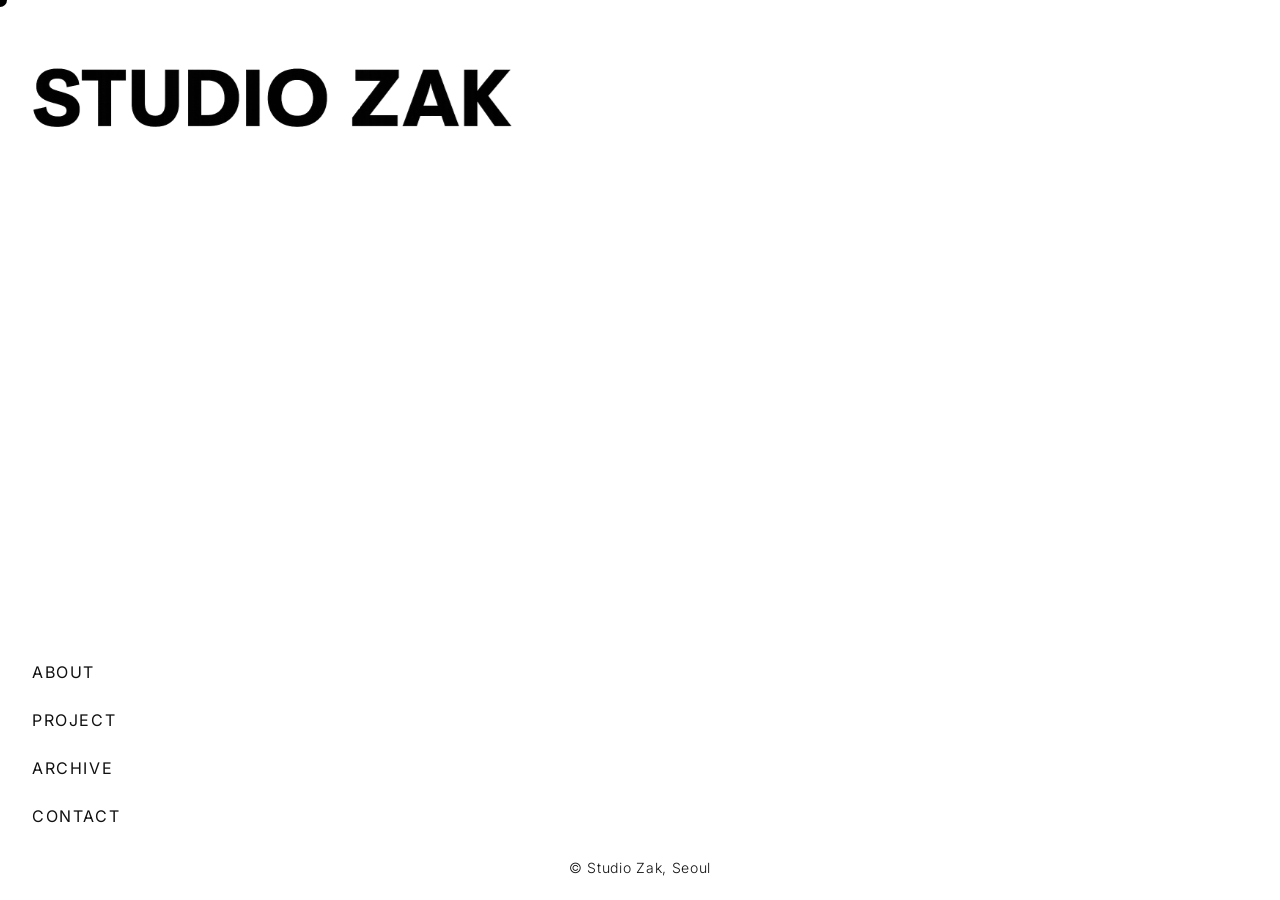
==== index.html @ 435f7c39 "Admin update contact 2026. 3. 25. 오후 12:21:23" ====
<!DOCTYPE html>
<html lang="en">
<head>
<meta charset="UTF-8">
<meta name="viewport" content="width=device-width, initial-scale=1.0">
<title>스튜디오 작 | 공간·가구·설치 디자인 - Studio Zak, Seoul</title>
<meta name="description" content="스튜디오 작은 서울을 기반으로 공간, 가구, 설치를 연결하는 인테리어 디자인 스튜디오입니다. Studio Zak, Seoul.">
<meta property="og:title" content="STUDIO ZAK">
<meta property="og:description" content="공간, 가구, 설치를 아우르며 사람의 감각과 일상에 스며드는 환경을 설계하는 인테리어 스튜디오, 작.">
<meta property="og:image" content="https://raw.githubusercontent.com/byeolingzchoi/STUDIO-ZAK/main/og_zak.png">
<meta property="og:url" content="https://zak-studio.com">
<meta property="og:type" content="website">
<meta property="og:site_name" content="STUDIO ZAK, Seoul">
<meta name="twitter:card" content="summary_large_image">
<meta name="twitter:title" content="STUDIO ZAK, Seoul">
<meta name="twitter:description" content="공간, 가구, 설치를 아우르며 사람의 감각과 일상에 스며드는 환경을 설계하는 인테리어 스튜디오, 작.">
<meta name="twitter:image" content="https://raw.githubusercontent.com/byeolingzchoi/STUDIO-ZAK/main/og_zak.png">
<link rel="preconnect" href="https://fonts.googleapis.com">
<link rel="preconnect" href="https://fonts.gstatic.com" crossorigin>
<link href="https://fonts.googleapis.com/css2?family=Inter:wght@300;400;500&display=swap" rel="stylesheet">
<link rel="stylesheet" href="style.css">
</head>
<body>

  <div id="m-intro-overlay"></div>
<div id="m-intro-dot"></div>
<img id="m-intro-logo" src="m_logo_studiozak.png" alt="Studio Zak">

<!-- CUSTOM CURSOR -->
<div id="cursor"></div>

<!-- LOGO -->
<div class="site-logo" onclick="handleLogoClick()"><img src="logo_studiozak_web.png" alt="Studio Zak" style="height: 140px;"></div>

<!-- LEFT NAV -->
<nav class="nav-left">
  <a href="#" onclick="go('about')"   id="nav-about">ABOUT</a>
  <a href="#" onclick="toggleProjNav(); return false;" id="nav-project">PROJECT</a>
  <div class="nav-sub" id="nav-sub">
    <a href="#" onclick="go('interior')" id="nav-interior">INTERIOR</a>
    <a href="#" onclick="go('furniture')" id="nav-furniture">FURNITURE</a>
  </div>
  <a href="#" onclick="go('archive')" id="nav-archive">ARCHIVE</a>
  <a href="#" onclick="go('contact')" id="nav-contact">CONTACT</a>
</nav>

<!-- FOOTER -->
<div class="site-footer">© Studio Zak, Seoul</div>

<!-- MOBILE HEADER -->
<div class="m-header">
  <span class="m-logo" onclick="mGoHome()"></span>
</div>

<!-- MOBILE HOME ACCORDION MENU -->
<div class="m-home-menu" id="m-home-menu">

  <!-- ABOUT -->
  <div class="m-home-menu-item" id="m-item-about">
    <div class="m-home-menu-label" onclick="mToggle('about')">
      About <span class="m-home-menu-arrow">∨</span>
    </div>
    <div class="m-home-menu-content" id="m-content-about"></div>
  </div>

  <!-- PROJECT (펼치면 Interior/Furniture 서브메뉴) -->
  <div class="m-home-menu-item" id="m-item-project">
    <div class="m-home-menu-label" onclick="mToggleProject()">
      Project <span class="m-home-menu-arrow" id="m-arrow-project">∨</span>
    </div>
    <div class="m-home-menu-content" id="m-content-project">
      <!-- INTERIOR -->
      <div class="m-home-sub-item" id="m-item-interior">
        <div class="m-home-sub-label" onclick="mToggle('interior')">
          Interior <span class="m-home-menu-arrow">∨</span>
        </div>
        <div id="m-content-interior"></div>
      </div>
      <!-- FURNITURE -->
      <div class="m-home-sub-item" id="m-item-furniture">
        <div class="m-home-sub-label" onclick="mToggle('furniture')">
          Furniture <span class="m-home-menu-arrow">∨</span>
        </div>
        <div id="m-content-furniture"></div>
      </div>
    </div>
  </div>

  <!-- ARCHIVE -->
  <div class="m-home-menu-item" id="m-item-archive">
    <div class="m-home-menu-label" onclick="mToggle('archive')">
      Archive <span class="m-home-menu-arrow">∨</span>
    </div>
    <div class="m-home-menu-content" id="m-content-archive"></div>
  </div>

  <!-- CONTACT -->
  <div class="m-home-menu-item" id="m-item-contact">
    <div class="m-home-menu-label" onclick="mToggle('contact')">
      Contact <span class="m-home-menu-arrow">∨</span>
    </div>
    <div class="m-home-menu-content" id="m-content-contact"></div>
  </div>

</div>

<!-- ════════ HOME ════════ -->
<div id="page-home" class="page active"></div>

<!-- ════════ ABOUT ════════ -->
<div id="page-about" class="page">
  <div class="about-inner">
    <div class="about-home-wrap">
      <div class="home-image">
        <img src="https://framerusercontent.com/images/cQ8CbGZH3jDYmotNXpn234R45o.png?scale-down-to=1024&width=1432&height=2048" alt="Studio Zak" style="width:100%;display:block;object-fit:cover;">
      </div>
      <div class="home-body">
        <p class="about-p">
          <span class="p-en">Rooted in an architectural pursuit of excellence, we are a design studio that connects space, furniture, and installation through rigorous experimentation.</span>
          <span class="p-ko">정점을 향한 건축적 추구를 바탕으로, 우리는 다양한 실험을 통해 공간, 가구, 설치를 유기적으로 연결하는 디자인 스튜디오 입니다.</span>
        </p>
        <p class="about-p">
          <span class="p-en">We see space as something constantly transformed by those who inhabit it. By engaging with these organic shifts, we create environments that foster a broader, positive impact on society.</span>
          <span class="p-ko">우리는 공간을 그 안에서 살아가는 사람들과 함께 끊임없이 변화하는 유기적인 환경으로 바라봅니다. 이러한 유기적인 변화에 주목하며, 사회에 더 넓고 긍적적인 영향을 만들어내는 환경을 설계합니다.</span>
        </p>
        <p class="about-p">
          <span class="p-en">Through new perspectives and material explorations, we strive to shape spaces that resonate with human perception and everyday life.</span>
          <span class="p-ko">새로운 시각과 물성에 대한 탐구를 통해, 인간의 지각과 일상에 깊이 공명하는 공간을 만들고자 합니다.</span>
        </p>
      </div>
    </div>
  </div>
</div>

<!-- ════════ INTERIOR ════════ -->
<div id="page-interior" class="page">
  <div class="project-scroll" id="scroll-interior"></div>
</div>

<!-- ════════ FURNITURE ════════ -->
<div id="page-furniture" class="page">
  <div class="project-scroll" id="scroll-furniture"></div>
</div>

<!-- ════════ ARCHIVE ════════ -->
<div id="page-archive" class="page">
  <div class="archive-inner">
    <div class="archive-grid" id="archive-grid"></div>
  </div>
</div>

<!-- ════════ CONTACT ════════ -->
<div id="page-contact" class="page">
  <div class="contact-inner">
    <div class="contact-list">
      <div class="contact-item"><span class="c-label">Studio</span><span class="c-val">Seoul, Korea</span></div>
      <div class="contact-item"><span class="c-label">Email</span><span class="c-val" onclick="var el=this;try{navigator.clipboard.writeText('official@zak-studio.com').then(function(){el.textContent='Copied!';setTimeout(function(){el.textContent='official@zak-studio.com'},1500)})}catch(e){}" style="cursor:pointer;">official@zak-studio.com</span></div>
      <div class="contact-item"><span class="c-label">Phone</span><span class="c-val">—82+ 01 9942 3668</span></div>
      <div class="contact-item"><span class="c-label">Instagram</span><span class="c-val"><a href="https://instagram.com/studiozak.seoul" target="_blank" style="color:inherit;">@studiozak.seoul</a></span></div>
    </div>
  </div>
</div>

<!-- 의뢰하기 버튼 -->
<div class="inquiry-btn" id="inquiry-btn">
  <div class="slide-wrap" onclick="openInquiry()">
    <span class="slide-label-box">Get in Touch</span>
  </div>
</div>

<!-- 오버레이 -->
<div class="inquiry-overlay" id="inquiry-overlay" onclick="closeInquiry()"></div>

<!-- 의뢰하기 패널 -->
<div class="inquiry-panel" id="inquiry-panel">
  <button class="inquiry-panel-close" onclick="closeInquiry()">×</button>
  <h3>New<br>Business</h3>
  <p class="inquiry-sub">Share your plans and we'll follow up<br>with a detailed proposal.</p>
  <hr class="inquiry-divider">

  <form id="inquiry-form" onsubmit="submitInquiry(event)">
    <span class="inquiry-section-label">Required Services</span>
    <div class="inquiry-chips" id="inquiry-chips">
      <button type="button" class="inquiry-chip" onclick="this.classList.toggle('on')">Interior</button>
      <button type="button" class="inquiry-chip" onclick="this.classList.toggle('on')">Furniture</button>
      <button type="button" class="inquiry-chip" onclick="this.classList.toggle('on')">Installation</button>
      <button type="button" class="inquiry-chip" onclick="this.classList.toggle('on')">Other</button>
    </div>

    <span class="inquiry-section-label">How can we help?</span>
    <textarea class="inquiry-textarea" id="iq-message" placeholder="Tell us about your project." required></textarea>

    <input class="inquiry-input" id="iq-name" type="text" placeholder="Name" required>
    <input class="inquiry-input" id="iq-email" type="email" placeholder="Email" required>

    <span class="inquiry-section-label" style="margin-top:0.4rem;">Drawings / References</span>
    <div class="inquiry-upload-zone" id="upload-zone" onclick="document.getElementById('iq-files').click()">
      <input type="file" id="iq-files" multiple accept=".jpg,.jpeg,.png,.pdf" style="display:none" onchange="handleFiles(this.files)">
      <div class="upload-icon">↑</div>
      <div class="upload-text">Click to upload files</div>
      <div class="upload-hint">.JPG .JPEG .PNG .PDF · max 25MB each</div>
    </div>
    <div id="file-list" class="file-list"></div>

    <button type="submit" class="inquiry-submit" id="iq-submit">Send Inquiry</button>
    <div id="iq-status" style="font-size:12px;text-align:center;margin-top:12px;color:var(--mid);display:none;"></div>
  </form>
</div>

<!-- ════════ POST VIEWER ════════ -->
<div class="post-viewer-overlay" id="pv-overlay" onclick="closePostViewer()"></div>
<div class="post-viewer" id="post-viewer">
  <button class="pv-close" onclick="closePostViewer()">Close ×</button>
  <div class="pv-wrap">
    <div class="post-viewer-img" id="pv-img"></div>
    <div class="post-viewer-body">
      <div class="pv-tag" id="pv-tag"></div>
      <div class="pv-title" id="pv-title"></div>
      <div class="pv-date" id="pv-date"></div>
      <hr class="pv-divider">
      <div class="pv-body" id="pv-body"></div>
    </div>
  </div>
</div>

<!-- ── EASTER EGG ── -->
<canvas id="easter-confetti" style="position:fixed;inset:0;pointer-events:none;z-index:8999;"></canvas>
<div class="easter-overlay" id="easter-overlay" onclick="closeEaster(event)">
  <div class="easter-box">
    <button class="easter-close" onclick="closeEaster()">×</button>
    <span class="easter-emoji" id="easter-emoji">🤞</span>
    <div class="easter-msg" id="easter-msg">
      Yes, I made this.
      <em>(no team. no budget. just vibes and suffering.)</em>
    </div>
    <a class="easter-link" id="easter-link" href="https:///instagram.com/byeolingz" target="_blank">proof of life → @byeolingz</a>
  </div>
</div>

<!-- ════════ 데이터 & 로직 ════════ -->
<script src="data.js"></script>
<script src="app.js"></script>

</body>
</html>
---- style.css ----
/* ── CUSTOM CURSOR ── */
*, *::before, *::after { box-sizing: border-box; margin: 0; padding: 0; cursor: none !important; }

#cursor {
  position: fixed;
  width: 14px; height: 14px;
  border-radius: 50%;
  background: #ffffff;
  pointer-events: none;
  z-index: 9999;
  transform: translate(-50%, -50%);
  transition: width 0.2s ease, height 0.2s ease, background 0.15s ease;
  mix-blend-mode: difference;
  top: 0; left: 0;
}
#cursor.hover {
  width: 25px; height: 25px;
}
/* 데스크탑에서는 인트로 요소 완전히 숨김 */
/* 데스크탑: 인트로 요소 숨김 */
@media screen and (min-width: 801px) {
  #m-intro-overlay, #m-intro-logo, #m-intro-dot { display: none !important; }
}

/* ── 모바일 인트로 ── */
@media screen and (max-width: 800px) {
  #cursor { display: none; }

  /* 배경 오버레이 */
  #m-intro-overlay {
    display: flex !important;
    align-items: center;
    justify-content: center;
    position: fixed;
    inset: 0;
    background: #fff;
    opacity: 1;
    visibility: visible;
    z-index: 9000;
    transition: opacity 0.8s ease, visibility 0.8s ease;
    will-change: opacity;
  }
  #m-intro-overlay.done {
    opacity: 0;
    visibility: hidden;
    pointer-events: none;
  }

  /* 로고 초기 상태 (정중앙) */
  #m-intro-logo {
    display: block !important;
    position: fixed;
    top: 50%;
    left: 50%;
    width: 300px;
    transform: translate(-50%, -50%) scale(1.2) translateZ(0);
    -webkit-transform: translate(-50%, -50%) scale(1.2) translateZ(0);
    opacity: 1;
    visibility: visible;
    z-index: 9100;
    transition: transform 1.9s cubic-bezier(0.25, 1, 0.5, 1),
                top      1.9s cubic-bezier(0.25, 1, 0.5, 1),
                left     1.9s cubic-bezier(0.25, 1, 0.5, 1);
    -webkit-transition: -webkit-transform 1.8s cubic-bezier(0.25, 1, 0.5, 1),
                        top  1.9s cubic-bezier(0.25, 1, 0.5, 1),
                        left 1.9s cubic-bezier(0.25, 1, 0.5, 1);
    will-change: transform, top, left;
  }

  /* 로고 이동 상태 (좌측 상단) */
  #m-intro-logo.moved {
  top: 15px !important;
  left: 10px !important;
  transform: translate(0, 0) scale(0.6) translateZ(0) !important;
  -webkit-transform: translate(0, 0) scale(0.6) translateZ(0) !important;
  transform-origin: left top !important;  
  -webkit-transform-origin: left top !important;  
}

  /* 이동 완료 후 트랜지션 끔 */
  #m-intro-logo.settled {
    transition: none !important;
    -webkit-transition: none !important;
  }

  /* 가운데 점 */
  #m-intro-dot {
    display: block !important;
    position: fixed;
    top: 50%; left: 50%;
    width: 6px; height: 6px;
    margin-left: -3px; margin-top: -3px;
    background: #000;
    border-radius: 50%;
    opacity: 0;
    z-index: 9100;
    will-change: opacity;
  }
  #m-intro-dot.blink {
    animation: m-blink 0.6s ease-in-out infinite alternate;
    -webkit-animation: m-blink 0.6s ease-in-out infinite alternate;
  }
}

@keyframes m-blink {
  from { opacity: 0; } to { opacity: 1; }
}

:root {
  --white: #ffffff;
  --black: #111111;
  --mid:   #999999;
  --light: #e8e8e8;
  --f: 'Inter', sans-serif;
}

html, body {
  width: 100%; height: 100%;
  min-height: -webkit-fill-available; /* Safari 주소창 포함 높이 버그 픽스 */
  background: var(--white);
  color: var(--black);
  font-family: var(--f);
  font-size: 15px;
  line-height: 1.5;
}

a { color: inherit; text-decoration: none; }
button { background: none; border: none; padding: 0; cursor: pointer; font: inherit; color: inherit; }

.page { display: none; min-height: 100vh; position: relative; }
.page.active { display: block; }

/* ── LOGO ── */
.site-logo {
  position: fixed;
  top: 28px; left: -15px;
  font-size: 13px; font-weight: 500;
  letter-spacing: 0.08em; text-transform: uppercase;
  z-index: 100; cursor: pointer;
  transition: transform 0.4s cubic-bezier(0.23, 1, 0.32, 1);
  will-change: transform;
}

/* ── LEFT NAV ── */
.nav-left {
  position: fixed;
  bottom: 60px; left: 32px;
  display: flex; flex-direction: column;
  gap: 0; z-index: 100;
}

.nav-left a {
  font-size: 16px; font-weight: 400;
  letter-spacing: 0.1em; text-transform: uppercase;
  color: var(--black); padding: 12px 0;
  opacity: 1; transition: opacity 0.2s; display: block;
}

.nav-left a.active {
  opacity: 1;
  text-decoration: line-through;
}
.nav-left a:hover  { opacity: 0.5; }

/* sub nav under PROJECT */
.nav-sub {
  display: none;
  flex-direction: column;
  padding-left: 14px;
}
.nav-sub.open { display: flex; }

.nav-sub a {
  font-size: 14px;
  padding: 10px 0;
  opacity: 1;
  letter-spacing: 0.1em;
  text-transform: uppercase;
}
.nav-sub a.active {
  opacity: 0.3;
  text-decoration: line-through;
}
.nav-sub a:hover  { opacity: 0.5; }

/* ── FOOTER ── */
.site-footer {
  position: fixed;
  bottom: 22px; left: 0; right: 0;
  text-align: center; font-size: 14px;
  letter-spacing: 0.05em; color: var(--black); z-index: 500;
  font-weight: 300; pointer-events: auto;
}

/* ════════ HOME ════════ */
#page-home.active { display: flex; align-items: flex-start; }

.home-inner {
  margin-left: 200px;
  padding: 60px 80px 100px 0;
  display: flex; align-items: flex-start;
  gap: 60px; min-height: 100vh; width: 100%;
  justify-content: flex-end;
}

.home-image { width: 43vw; max-width: 560px; flex-shrink: 0; margin-top: 20px; }
.home-image svg, .home-image img { width: 100%; display: block; }

.home-body { max-width: 310px; padding-top: 24px; }
.home-body p { font-size: 14px; line-height: 1.85; margin-bottom: 1.3em; }
.home-body p:last-child { margin-bottom: 0; }
/* ── ABOUT 한국어 호버 ── */
.about-p {
  position: relative;
  cursor: default;
}
.about-p .p-en,
.about-p .p-ko {
  transition: opacity 0.25s ease;
  display: block;
}
.about-p .p-ko {
  position: absolute;
  top: 0; left: 0;
  opacity: 0;
  pointer-events: none;
  color: var(--mid);
}
.about-p:hover .p-en { opacity: 0; }
.about-p:hover .p-ko { opacity: 1; }


/* ════════ ABOUT ════════ */
.about-inner { margin-left: 200px; padding: 80px 80px 100px 0; max-width: 100%; }
.about-inner h1 { font-size: clamp(1.8rem,2.6vw,2.5rem); font-weight:400; font-style:italic; line-height:1.2; margin-bottom:2.4rem; }
.about-inner p { font-size:14px; line-height:1.9; margin-bottom:1.3em; max-width:480px; }

.about-home-wrap {
  display: flex;
  flex-direction: column;
  align-items: flex-end;
  gap: 20px;
  margin-bottom: 3rem;
}
  
.about-home-wrap .home-image { width: 40vw; max-width: 500px; }
.about-home-wrap .home-image svg { width: 100%; display: block; }
.about-home-wrap .home-body { width: 40vw; max-width: 500px; padding-top: 0; }
.about-home-wrap .home-body p { font-size: 13.5px; line-height: 1.32; margin-bottom: 1.3em; letter-spacing: -0.03em;}
.about-meta { margin-top:2.8rem; padding-top:2rem; border-top:1px solid var(--light); display:grid; grid-template-columns:1fr 1fr; gap:1.6rem 2rem; }
.about-meta-item label { display:block; font-size:10px; letter-spacing:0.2em; text-transform:uppercase; color:var(--mid); margin-bottom:0.35rem; }
.about-meta-item span { font-size:13.5px; }

/* ════════ PROJECT (scroll list) ════════ */
#page-project.active { display: block; }

.project-scroll {
  margin-left: 320px;
  margin-right: auto;
  padding: 200px 0 120px 0;
  display: flex;
  flex-direction: column;
  gap: 100px;
}

.proj-entry {
  display: flex;
  flex-direction: row;
  align-items: flex-start;
  gap: 40px;
  transition: all 2.0s cubic-bezier(0.4, 0, 0.2, 1);
}

.proj-entry-img {
  width: 55vw;
  max-width: 640px;
  flex-shrink: 0;
  position: relative;
}

.proj-entry-img img,
.proj-entry-img svg {
  width: 100%; display: block;
  max-height: 75vh; object-fit: contain;
}

.proj-entry-info {
  padding-top: 0;
}

.proj-entry-name {
  font-size: 18px; font-weight: 500;
  letter-spacing: 0.02em; margin-bottom: 6px;
}

.proj-entry-meta {
  font-size: 15px; color: var(--black);
  line-height: 1.8;
}

/* ════════ ARCHIVE ════════ */
.archive-inner { margin-left: 200px; padding: 200px 40px 100px 40px; }
.archive-grid { display: grid; grid-template-columns: repeat(3,1fr); gap: 32px 24px; }
/* 아이템 전체 래퍼 */
.archive-item {
  cursor: pointer;
  position: relative;
  background: transparent;
  display: flex;
  flex-direction: column;
  gap: 4px;
}
.archive-item > .archive-label { display: contents; }
/* 이미지 영역 */
.archive-img-wrap {
  width: 100%;
  aspect-ratio: 4/3;
  overflow: hidden;
  background: #f4f4f2;
  flex-shrink: 0;
}
.archive-img-wrap img,
.archive-img-wrap svg {
  width: 100%; height: 100%;
  object-fit: cover; display: block;
  transition: transform 0.6s cubic-bezier(.25,.46,.45,.94);
}
/* 호버: 이미지 프레임 자체 확대, 그림자 없음, 텍스트 고정 */
.archive-img-wrap {
  transition: transform 0.5s cubic-bezier(.23,1,.32,1);
  will-change: transform;
}
.archive-item:hover .archive-img-wrap { transform: scale(1.04); }
.archive-item:hover .archive-img-wrap img,
.archive-item:hover .archive-img-wrap svg { transform: scale(1.02); }
/* 텍스트는 절대 안 움직임 */
.archive-label {
  position: static;
  padding: 0;
  background: none;
  opacity: 1;
  transition: none;
}
.archive-label .al-name { display:block; font-size:11px; letter-spacing:0.08em; text-transform:uppercase; font-weight:400; line-height:1.4; color:var(--black); }
.archive-label .al-year { display:block; font-size:10px; letter-spacing:0.05em; color:var(--mid); margin-top:2px; }
.archive-name-top { display:block; font-size:12.5px; letter-spacing:0.03em; text-transform:uppercase; font-weight:400; line-height:1.4; color:var(--black); margin-bottom:2px; }
.archive-year-bot { display:block; font-size:10px; letter-spacing:0.05em; color:var(--mid); margin-top:2px; }
/* 포스트 텍스트 아이템 */
.archive-item.post-text { background: transparent; }
.archive-item.post-text .archive-img-wrap { background:#f0eeea; display:flex; flex-direction:column; justify-content:flex-end; padding:14px; }
.archive-item.post-text .post-tag { font-size:9px; letter-spacing:0.15em; text-transform:uppercase; color:var(--mid); margin-bottom:6px; }
.archive-item.post-text .post-title { font-size:13px; font-weight:400; line-height:1.4; color:var(--black); }
.archive-item.post-text .post-date { font-size:9px; color:var(--mid); margin-top:6px; letter-spacing:0.05em; }
.archive-item.post-sketch { background: transparent; }
.archive-item.post-sketch .archive-img-wrap img { width:100%; height:100%; object-fit:cover; display:block; }
.archive-item:hover.post-sketch .archive-img-wrap img { transform:scale(1.05); }


/* ════════ POST VIEWER ════════ */
.post-viewer-overlay {
  position: fixed; inset: 0;
  background: transparent;
  z-index: 800; opacity: 0; pointer-events: none;
  transition: opacity 0.4s ease;
}
.post-viewer-overlay.open { opacity: 1; pointer-events: auto; }

.post-viewer {
  position: fixed;
  inset: 0;
  background: var(--white);
  z-index: 801;
  display: flex;
  flex-direction: column;
  align-items: center;
  justify-content: center;
  opacity: 0;
  pointer-events: none;
  transition: opacity 0.5s cubic-bezier(0.16, 1, 0.3, 1);
}
.post-viewer.open { opacity: 1; pointer-events: auto; }

.post-viewer-img {
  max-width: 90vw;
  max-height: 80vh;
  flex-shrink: 0;
  overflow: visible;
  background: transparent;
  display: flex;
  align-items: center;
  justify-content: center;
}
.post-viewer-img img {
  max-width: 90vw;
  max-height: 80vh;
  width: auto; height: auto;
  object-fit: contain; display: block;
}
.post-viewer-img.no-img {
  display: flex; align-items: center; justify-content: center;
  background: transparent;
  width: 200px; height: 200px;
}
.post-viewer-img.no-img .pv-tag-big {
  font-size: 10px; letter-spacing: 0.25em; text-transform: uppercase;
  color: rgba(255,255,255,0.5);
}

.pv-wrap {
  position: relative;
  display: inline-flex;
  align-items: flex-start;
}
.post-viewer-body {
  position: absolute;
  top: 0;
  left: calc(100% + 20px);
  width: 140px;
  padding: 0;
  display: flex;
  flex-direction: column;
  gap: 8px;
  align-items: flex-start;
}
.pv-tag { font-size: 9px; letter-spacing: 0.2em; text-transform: uppercase; color: var(--mid); }
.pv-title { font-size: 15px; font-weight: 400; line-height: 1.2; color: var(--black); }
.pv-date { font-size: 11px; color: var(--mid); letter-spacing: 0.06em; }
.pv-divider { display: none; }
.pv-body { font-size: 13px; line-height: 1.85; color: var(--black); white-space: pre-wrap; margin-top: 10px; }
.pv-close {
  position: fixed; top: 24px; right: 32px;
  font-size: 11px; letter-spacing: 0.1em; text-transform: uppercase;
  color: var(--mid); cursor: pointer; background: none; border: none;
  font-family: var(--f); z-index: 10;
}
.pv-close:hover { color: var(--black); }

@media (max-width: 800px) {
  .post-viewer { justify-content: center; padding: 60px 20px 40px; }
  .post-viewer-img { max-width: 100%; max-height: 65vh; }
  .post-viewer-img img { max-width: 100%; max-height: 65vh; }
  .pv-wrap { flex-direction: column; position: static; }
  .post-viewer-body {
    position: static;
    width: 100%;
    padding: 14px 0 0;
    flex-direction: row;
    flex-wrap: wrap;
    align-items: baseline;
    gap: 6px 12px;
  }
  .pv-tag { color: var(--mid); }
  .pv-title { color: var(--black); font-size: 13px; }
  .pv-date { color: var(--mid); }
  .pv-close { top: 16px; right: 20px; }
}
/* ════════ CONTACT ════════ */
.contact-inner { margin-left: 200px; padding: 160px 80px 100px 0; max-width: 560px; }
.contact-inner h2 { font-size:clamp(1.8rem,2.6vw,2.5rem); font-weight:400; font-style:italic; line-height:1.2; margin-bottom:3rem; }
.contact-list { display:flex; flex-direction:column; gap:18px; }
.contact-item { display:flex; gap:20px; align-items:baseline; }
.c-label { font-size:12px; letter-spacing:0.08em; text-transform:uppercase; color:var(--mid); flex-shrink:0; width:100px; }
.c-val { font-size:13.5px; color:var(--black); }

/* ── GET IN TOUCH BUTTON ── */
.inquiry-btn {
  position: fixed;
  top: 50%; right: 32px;
  transform: translateY(-50%);
  display: none;
  align-items: center;
  z-index: 300;
  opacity: 0; transition: opacity 0.3s;
  pointer-events: none;
}
.inquiry-btn.show { display: flex; opacity: 1; pointer-events: auto; }

.slide-wrap {
  position: relative;
  display: inline-flex;
  align-items: center;
  padding: 8px 16px;
  font-size: 10px; letter-spacing: 0.12em; text-transform: uppercase;
  font-weight: 500; font-family: var(--f);
  color: var(--black);
  cursor: pointer;
  background: transparent;
  border: none;
  transition: color 0.25s;
}
.slide-wrap::before {
  content: '';
  position: absolute;
  inset: 0;
  background: var(--black);
  border-radius: 999px;
  transform: scale(0.6);
  opacity: 0;
  transition: transform 0.35s cubic-bezier(0.16,1,0.3,1), opacity 0.25s;
}
.slide-wrap:hover::before { transform: scale(1); opacity: 1; }
.slide-wrap:hover .slide-label-box { color: #fff; }
.slide-label-box {
  position: relative; z-index: 1;
  font-size: 10px; letter-spacing: 0.12em; text-transform: uppercase;
  font-weight: 500; font-family: var(--f);
  color: var(--black);
  transition: color 0.25s;
  white-space: nowrap;
}
/* 밑줄 애니메이션 */
.slide-label-box::after {
  content: '';
  position: absolute;
  bottom: -2px; left: 0;
  width: 100%; height: 1px;
  background: var(--black);
  transform-origin: left;
  animation: underline-loop 2.8s ease-in-out infinite;
}
.slide-wrap:hover .slide-label-box::after {
  animation: none;
  opacity: 0;
}
@keyframes underline-loop {
  0%   { transform: scaleX(0); transform-origin: left;  opacity: 1; }
  40%  { transform: scaleX(1); transform-origin: left;  opacity: 1; }
  41%  { transform: scaleX(1); transform-origin: right; opacity: 1; }
  80%  { transform: scaleX(0); transform-origin: right; opacity: 1; }
  100% { transform: scaleX(0); transform-origin: left;  opacity: 0; }
}
.slide-handle { display: none; }
.slide-fill {
  position: absolute;
  top: 0; left: 0; height: 100%;
  width: 0; background: rgba(255,255,255,0.06);
  pointer-events: none;
  transition: width 0.05s linear;
}

/* 의뢰하기 패널 */
.inquiry-panel {
  position: fixed;
  top: 0; right: 0;
  width: min(480px, 100vw);
  height: 100vh;
  background: #f2f2f2;
  z-index: 400;
  transform: translateX(100%);
  transition: transform 0.6s cubic-bezier(0.16,1,0.3,1);
  overflow-y: auto;
  padding: 56px 44px 80px;
}
.inquiry-panel.open { transform: translateX(0); }
.inquiry-panel-close {
  position: absolute; top: 20px; right: 20px;
  width: 32px; height: 32px;
  display: flex; align-items: center; justify-content: center;
  font-size: 14px; cursor: pointer;
  background: var(--black); color: #fff;
  border: none; font-family: var(--f);
}
.inquiry-panel h3 { font-size: clamp(1.6rem,2.2vw,2rem); font-weight:400; margin-bottom: 0.5rem; line-height:1.2; }
.inquiry-panel .inquiry-sub { font-size:13px; color:var(--mid); margin-bottom: 2.5rem; line-height:1.7; }
.inquiry-divider { border:none; border-top:1px solid #ddd9d2; margin-bottom: 2rem; }
.inquiry-section-label { font-size:9px; letter-spacing:0.2em; text-transform:uppercase; color:var(--mid); margin-bottom:12px; display:block; }
.inquiry-chips { display:flex; flex-wrap:wrap; gap:8px; margin-bottom:2rem; }
.inquiry-chip {
  font-size:10px; letter-spacing:0.1em; text-transform:uppercase;
  padding: 8px 14px; border:1px solid #ccc8c0;
  background:transparent; cursor:pointer; font-family:var(--f);
  color:var(--black); transition: background 0.15s, border-color 0.15s;
}
.inquiry-chip.on, .inquiry-chip:hover { background: var(--black); color:#fff; border-color:var(--black); }
.inquiry-textarea {
  width:100%; border:1px solid #ccc8c0; background:transparent;
  padding:12px 14px; font-size:13px; font-family:var(--f);
  resize:none; height:120px; outline:none; margin-bottom:2rem;
  color:var(--black); line-height:1.6;
}
.inquiry-textarea:focus { border-color: var(--black); }
.inquiry-input {
  width:100%; border:none; border-bottom:1px solid #ccc8c0; background:transparent;
  padding:10px 0; font-size:13px; font-family:var(--f); outline:none;
  color:var(--black); margin-bottom:1.4rem; display:block;
}
.inquiry-input:focus { border-color: var(--black); }
.inquiry-input::placeholder { color:var(--mid); }
.inquiry-submit {
  width:100%; padding:14px; background:var(--black); color:#fff;
  border:none; font-size:11px; letter-spacing:0.15em; text-transform:uppercase;
  font-family:var(--f); cursor:pointer; margin-top:0.5rem;
  transition: opacity 0.2s;
}
.inquiry-submit:hover { opacity:0.75; }
.inquiry-overlay {
  position:fixed; inset:0; background:rgba(0,0,0,0.2);
  z-index:399; opacity:0; pointer-events:none;
  transition:opacity 0.4s;
}
.inquiry-overlay.open { opacity:1; pointer-events:auto; }

/* ── EASTER EGG ── */
@media (max-width: 800px) { .easter-overlay { display: none !important; } }
.easter-overlay {
  position: fixed; inset: 0;
  display: flex; align-items: center; justify-content: center;
  z-index: 9000; pointer-events: none; opacity: 0;
  transition: opacity 0.4s ease;
  background: rgba(0,0,0,0);
}
.easter-overlay.show { opacity: 1; pointer-events: auto; animation: easter-bg-flash 0.6s ease forwards; }
@keyframes easter-bg-flash {
  0%   { background: rgba(0,0,0,0); }
  30%  { background: rgba(255,255,255,0.12); }
  60%  { background: rgba(0,0,0,0.05); }
  100% { background: rgba(0,0,0,0); }
}
.easter-box {
  background: var(--black); color: #fff;
  padding: 40px 48px; max-width: 380px; width: 90%;
  text-align: center; position: relative;
}
.easter-close {
  position: absolute; top: 14px; right: 18px;
  background: none; border: none; color: #fff;
  font-size: 18px; cursor: pointer; opacity: 0.6;
}
.easter-close:hover { opacity: 1; }
.easter-emoji { font-size: 40px; display: block; margin-bottom: 16px; }
.easter-msg { font-size: 15px; line-height: 1.6; margin-bottom: 20px; }
.easter-msg em { display: block; font-size: 12px; opacity: 0.5; font-style: normal; margin-top: 6px; }
.easter-link {
  display: inline-block; font-size: 10px; letter-spacing: 0.12em;
  text-transform: uppercase; color: #fff; border-bottom: 1px solid rgba(255,255,255,0.4);
  padding-bottom: 2px;
}
.easter-link:hover { border-color: #fff; }

/* ── UPLOAD ZONE ── */
.inquiry-upload-zone {
  border: 1px dashed #ccc8c0;
  padding: 20px;
  text-align: center;
  cursor: pointer;
  margin-bottom: 12px;
  transition: border-color 0.2s;
}
.inquiry-upload-zone:hover { border-color: var(--black); }
.upload-icon { font-size: 20px; margin-bottom: 6px; }
.upload-text { font-size: 12px; letter-spacing: 0.05em; margin-bottom: 4px; }
.upload-hint { font-size: 11px; color: var(--mid); }
.file-list { display: flex; flex-direction: column; gap: 6px; margin-bottom: 16px; }
.file-item { display: flex; justify-content: space-between; align-items: center; font-size: 12px; padding: 6px 0; border-bottom: 1px solid var(--light); }
.file-item-remove { cursor: pointer; color: var(--mid); font-size: 14px; }
.file-item-remove:hover { color: var(--black); }

/* ── MOBILE ── */
.m-home-menu {
  display: none;
  flex-direction: column;
  z-index: 50;
}
@media (max-width: 800px) {
  .m-home-menu {
    display: flex;
    flex-direction: column;
    align-items: center;
    min-height: auto;
    margin-top: 250px;
    padding: 0 28px;
    gap: 0;
  }
  .m-home-menu-item { width: 100%; text-align: center; }
  .m-home-menu-item .m-home-menu-content { overflow: hidden; max-height: 0; transition: max-height 1.0s cubic-bezier(0.4, 0, 0.2, 1); padding: 0; }
  .m-home-menu-item.open .m-home-menu-content { max-height: 2000px; }
  .m-home-menu-content { text-align: left; overflow: hidden; }
  /* 열렸을 때 overflow 풀기 */
  .m-home-menu-item.open .m-home-menu-content { overflow: visible; }
  .m-home-menu-label {
    font-size: 16px; font-weight: 500;
    letter-spacing: 0.1em; text-transform: uppercase;
    padding: 7px 0;
    cursor: pointer;
    display: flex; align-items: center; justify-content: center;
    transition: opacity 0.2s;
  }
  .m-home-menu-label:hover { opacity: 0.5; }
  .m-home-menu-label.active { opacity: 0.3; text-decoration: line-through; }
  .m-home-menu-arrow { display: none; }
  .m-home-menu-item.open .m-home-menu-arrow { transform: rotate(180deg); }
  .m-home-menu-item.open .m-home-menu-content { padding: 4px 0 12px; overflow: visible; }
  .m-home-sub-label {
    font-size: 13px; letter-spacing: 0.1em; text-transform: uppercase;
    padding: 6px 0; color: var(--mid); cursor: pointer;
    display: flex; align-items: center; justify-content: center;
  }
  .m-home-sub-content { text-align: left; }
  .m-home-sub-label.active { opacity: 0.3; text-decoration: line-through; }
  .m-home-sub-item { width: 100%; text-align: center; }
  .m-home-sub-item > div:not(.m-home-sub-label) { overflow: hidden; max-height: 0; transition: max-height 1.0s cubic-bezier(0.4, 0, 0.2, 1); }
  .m-home-sub-item.open > div:not(.m-home-sub-label) { max-height: 2000px; }
  .m-home-sub-item.open .m-home-menu-arrow { transform: rotate(180deg); }
  .m-home-sub-content { padding: 16px 0; }
}
.m-header { display:none; position:fixed; top:0; left:0; right:0; height:52px; align-items:center; justify-content:space-between; padding:0 20px; z-index:200; background:var(--white); }
.m-logo { font-size:12px; font-weight:600; letter-spacing:0.1em; text-transform:uppercase; }
.burger { display:flex; flex-direction:column; gap:5px; cursor:pointer; }
.burger span { display:block; width:20px; height:1px; background:var(--black); }
.m-nav { display:none; position:fixed; inset:0; background:var(--white); z-index:190; flex-direction:column; justify-content:center; align-items:flex-start; padding:0 32px; gap:0; }
.m-nav.open { display:flex; }
.m-nav a { font-size:14px; letter-spacing:0.1em; text-transform:uppercase; font-weight:500; padding:12px 0; color:var(--black); opacity:1; transition:opacity 0.2s; display:block; }
.m-nav a.sub { font-size:12px; padding:8px 0 8px 16px; }
.m-nav a.active { opacity: 0.3; text-decoration: line-through; }
.m-nav a:hover { opacity:0.5; }

@media (max-width: 800px) {
  .site-logo, .nav-left { display:none; }
  .inquiry-btn { display:none !important; }
    .site-footer {
    position: fixed;
    top: 50%;
    bottom: auto;
    left: auto !important;
    right: -30px !important;
    transform: translateY(-50%) rotate(-90deg);
    text-align: center;
    font-size: 10px;
    letter-spacing: 0.08em;
    color: var(--mid);
    z-index: 50;
    pointer-events: none;
    user-select: none;
    -webkit-user-select: none;
  }
  .m-header { display:flex; }
  /* 모바일에서 기존 page들 숨기기 */
  .page { display:none !important; }
  .m-home-menu { display:flex !important; }
  .home-inner, .about-inner, .archive-inner, .contact-inner { margin-left:0; padding:72px 20px 80px; }
  .project-scroll { margin-left:0; padding:72px 20px 80px; gap:60px; }
  .home-inner { flex-direction:column; gap:24px; justify-content:flex-start; }
  .home-image { width:100%; max-width:100%; margin-top:0; }
  .home-body { max-width:100%; padding-top:0; }
  .archive-grid { grid-template-columns:repeat(2,1fr); gap:24px 12px; }
  .about-meta { grid-template-columns:1fr; }

  /* 모바일 기본: 세로 배치 */
  .proj-entry { flex-direction:column; gap:12px; }
  /* 모바일 전용 제목: 사진 바로 위 */
  .proj-mobile-title {
    display: flex; align-items: baseline; gap: 10px;
    font-size: 13px; font-weight: 500; letter-spacing: 0.04em;
    padding: 0 0 8px 0;
  }
}
/* 데스크톱에서 모바일 제목 완전 숨김 */
.proj-mobile-title { display: none !important; }
@media (max-width: 800px) {
  .proj-mobile-meta { font-size: 11px; color: var(--mid); font-weight: 400; }
  /* 비확장 슬라이더: 반드시 1장만 */
  .proj-slider-track img { width: 100%; flex-shrink: 0; }
  .proj-entry-img { width:100% !important; max-width:100% !important; flex-shrink:1; }
  /* 모바일 비확장: 슬라이더 overflow 차단 */
  .proj-slider { overflow:hidden !important; }
  /* 모바일 title: 확장 전만 보임, 확장 후 detail-bar가 담당 */
  .proj-entry .proj-mobile-title { display: flex; }
  .proj-entry.expanded .proj-mobile-title { display: none; }

  .proj-entry-info { padding-top:0; }

  /* 모바일 expanded: 강제 full width */
  .proj-entry.expanded .proj-entry-img { width:100vw !important; max-width:100vw !important; margin-left:-20px; overflow:visible; position:relative; }
  .proj-entry.expanded .proj-slider-wrap { position:relative; }
  .proj-entry.expanded .proj-slider { overflow:hidden; position:relative; width:100%; }
  .proj-entry.expanded .proj-slider-track img { width:90%; margin-right:2%; max-height:65vh; flex-shrink:0; }
  /* 모바일 화살표 숨기기 — 터치 스와이프로 대체 */
  .proj-entry.expanded .proj-slider-arrows { display:none !important; }
  /* 모바일 proj-detail-bar: 로고 하단 고정, expanded일 때만 */
  .proj-detail-bar { display: none !important; }
  .proj-entry.expanded .proj-detail-bar {
    display: flex !important;
    position: fixed;
    top: 60px; left: 0; right: 0;
    flex-direction: column;
    align-items: flex-end;
    gap: 2px;
    padding: 0 16px;
    z-index: 150;
    background: transparent;
  }
  .proj-entry.expanded .proj-detail-bar .proj-detail-name { font-size:13px; font-weight:500; text-align:right; }
  .proj-entry.expanded .proj-detail-bar .proj-detail-meta { font-size:11px; text-align:right; color:var(--mid); }
  .proj-entry.expanded .proj-detail-bar .proj-detail-close { font-size:10px; letter-spacing:0.03em; text-align:right; margin-bottom:2px; }
  .s-arrow { width:32px; height:32px; font-size:22px; }
}
  /* ── PROJECT DETAIL VIEW ── */
/* 확장 상태: flex → 세로 스택, 이미지가 거의 전체 너비 */
.proj-entry.expanded {
  flex-direction: column;
  gap: 0;
}
.proj-entry.expanded .proj-entry-img {
  width: calc(100vw - 200px - 80px);
  max-width: none;
  position: relative;
  overflow: hidden;
}
/* 화살표를 proj-entry-img 전체 너비 기준으로 */
.proj-entry.expanded .proj-slider-arrows {
  position: absolute !important;
  width: 100% !important;
  left: 0 !important;
  padding: 0 20px !important;
  top: 50% !important;
  transform: translateY(-50%) !important;
  box-sizing: border-box !important;
}
/* 확장 시 오른쪽 정보 숨기기 */
.proj-entry.expanded .proj-entry-info {
  display: none;
}
/* 확장 시 상단에 이름+메타 한 줄로 */
.proj-detail-bar {
  display: none;
  flex-direction: column;
  align-items: flex-end;
  gap: 4px;
  position: fixed;
  top: 18px; right: 32px;
  z-index: 150;
}
.proj-entry.expanded .proj-detail-bar {
  display: flex;
}
.proj-detail-name { font-size:20px; font-weight:500; letter-spacing:0.06em; text-transform:uppercase; }
.proj-detail-meta { font-size:15px; color:var(--mid); letter-spacing:0.05em; }
.proj-detail-close {
  font-size:11px; letter-spacing:0.03em; text-transform:uppercase; color:var(--mid); cursor:pointer;
  margin-bottom: 6px;
}
.proj-detail-close:hover { color:var(--black); }

/* 슬라이더 */
.proj-slider { position:relative; overflow:hidden; width:100%; cursor:pointer; }
.proj-slider-track {
  display:flex;
  transition: transform 1.0s cubic-bezier(0.25,0.46,0.45,0.94);
}
.proj-slider-track img {
  flex-shrink:0; width:100%;
  max-height:75vh; object-fit:contain; background:transparent; display:block;
}
/* 확장 전: 이미지 1장만 보임 */
/* 확장 후: 이미지가 살짝 좁아지고 옆 사진이 슬쩍 보임 */
.proj-entry.expanded .proj-slider-track img {
  width: 88%;
  margin-right: 2%;
}

/* 좌우 화살표 — 확장 시에만 */
.proj-slider-wrap {
  position: relative;
  width: 100%;
}
.proj-slider-arrows {
  display:none;
  position:absolute;
  top:50%; transform:translateY(-50%);
  width:100%; padding:0 14px;
  left:0;
  justify-content:space-between; pointer-events:none;
  z-index: 10;
  box-sizing:border-box;
}
.proj-entry.expanded .proj-slider-arrows {
  display:flex;
  position: absolute;
  width: 100%;
  left: 0;
  top: 50%;
  transform: translateY(-50%);
  padding: 0 20px;
  box-sizing: border-box;
  z-index: 20;
  pointer-events: none;
}
.proj-entry.expanded .s-arrow {
  pointer-events: auto;
  z-index: 21;
  position: relative;
}
@media (max-width: 800px) {
  .proj-slider-arrows { padding: 0 8px; }
}
.s-arrow {
  width:32px; height:32px; background:rgba(255,255,255,0.75);
  border-radius:50%;
  display:flex; align-items:center; justify-content:center;
  font-size:18px; cursor:pointer; pointer-events:auto;
  transition:background 0.2s, transform 0.2s, box-shadow 0.2s;
}
.s-arrow:hover { background:rgba(180,180,180,0.92); transform:scale(1.08); }

/* 하단 dot */
.proj-slider-dots { display:flex; gap:6px; margin-top:10px; }
.proj-slider-dot { width:5px; height:5px; border-radius:50%; background:var(--light); cursor:pointer; transition:background 0.3s; }
.proj-slider-dot.on { background:var(--black); }

/* ── 모바일 프로젝트 썸네일 ── */
@media (max-width: 800px) {
  .m-proj-thumb {
    margin-bottom: 32px;
  }
  .m-proj-thumb-img {
    width: 100%;
    aspect-ratio: 4/3;
    overflow: hidden;
    cursor: pointer;
  }
  .m-proj-thumb-img img {
    width: 100%; height: 100%;
    object-fit: cover;
    display: block;
  }
  .m-proj-thumb-info {
    padding: 8px 0 0;
    display: flex;
    flex-direction: column;
    gap: 2px;
  }
  .m-proj-thumb-name {
    font-size: 13px;
    font-weight: 500;
    letter-spacing: 0.05em;
  }
  .m-proj-thumb-meta {
    font-size: 11px;
    color: var(--mid);
    letter-spacing: 0.04em;
  }
}

/* ── 모바일 전체화면 뷰어 ── */
#m-viewer-overlay {
  position: fixed;
  inset: 0;
  background: #fff;
  z-index: 9999;
  display: flex;
  flex-direction: column;
}
/* Close 우측, 제목/메타 그 아래 */
.m-viewer-header {
  display: flex;
  flex-direction: column;
  align-items: flex-end;
  padding: 14px 20px 10px;
  border-bottom: 0.5px solid #eee;
  gap: 4px;
}
.m-viewer-close {
  font-size: 11px;
  letter-spacing: 0.08em;
  color: var(--mid);
  background: none;
  border: none;
  cursor: pointer;
  padding: 0;
  font-family: var(--f);
}
.m-viewer-info {
  width: 100%;
  display: flex;
  align-items: baseline;
  justify-content: space-between;
  gap: 8px;
}
.m-viewer-name {
  font-size: 13px;
  font-weight: 500;
  letter-spacing: 0.06em;
}
.m-viewer-meta {
  font-size: 11px;
  color: var(--mid);
  letter-spacing: 0.04em;
}
.m-viewer-img-wrap {
  flex: 1;
  display: flex;
  align-items: center;
  justify-content: center;
  overflow: hidden;
}
.m-viewer-img-wrap img {
  width: 100%;
  height: 100%;
  object-fit: contain;
  display: block;
  transition: opacity 0.3s ease;
}
.m-viewer-img-wrap img.fade {
  opacity: 0;
}
.m-viewer-dots {
  display: flex;
  justify-content: center;
  gap: 6px;
  padding: 16px;
}
.m-viewer-dot {
  width: 5px; height: 5px;
  border-radius: 50%;
  background: #ddd;
  cursor: pointer;
  transition: background 0.2s;
}
.m-viewer-dot.on {
  background: #111;
}

/* 화살표 완전 제거 */
.proj-slider-arrows { display: none !important; }
.s-arrow { display: none !important; }

/* 텍스트 선택 방지 */
* {
  -webkit-user-select: none;
  -moz-user-select: none;
  user-select: none;
}

/* 이미지 우클릭/저장 방지 */
img {
  -webkit-user-drag: none;
}
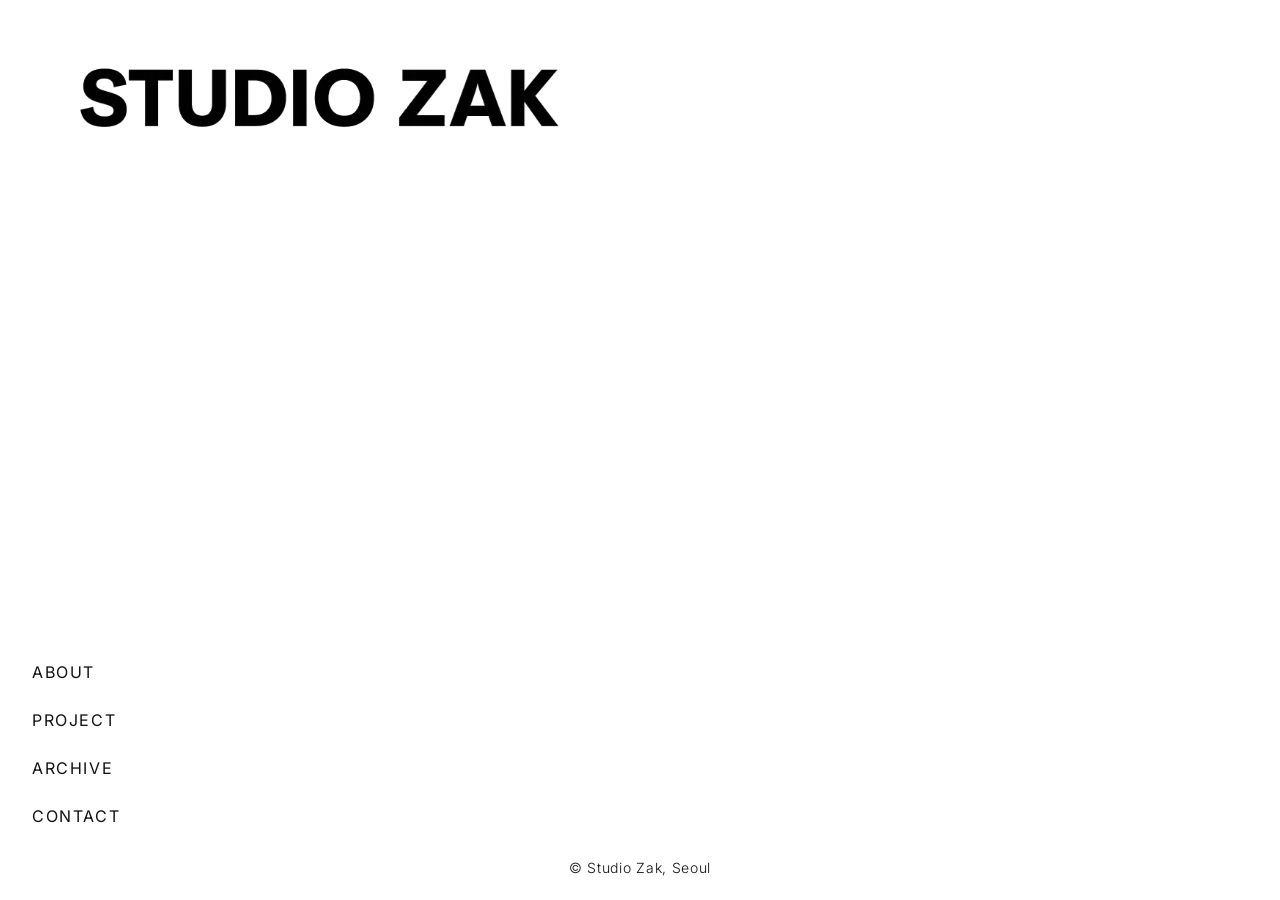
==== commit fb5f647f: "Update index.html" ====
--- a/index.html
+++ b/index.html
@@ -22,7 +22,7 @@
 </head>
 <body>
 
-  <div id="m-intro-overlay"></div>
+<div id="m-intro-overlay"></div>
 <div id="m-intro-dot"></div>
 <img id="m-intro-logo" src="m_logo_studiozak.png" alt="Studio Zak">
 
@@ -58,28 +58,28 @@
   <!-- ABOUT -->
   <div class="m-home-menu-item" id="m-item-about">
     <div class="m-home-menu-label" onclick="mToggle('about')">
-      About <span class="m-home-menu-arrow">∨</span>
+      About <span class="m-home-menu-arrow">&#8744;</span>
     </div>
     <div class="m-home-menu-content" id="m-content-about"></div>
   </div>
 
-  <!-- PROJECT (펼치면 Interior/Furniture 서브메뉴) -->
+  <!-- PROJECT -->
   <div class="m-home-menu-item" id="m-item-project">
     <div class="m-home-menu-label" onclick="mToggleProject()">
-      Project <span class="m-home-menu-arrow" id="m-arrow-project">∨</span>
+      Project <span class="m-home-menu-arrow" id="m-arrow-project">&#8744;</span>
     </div>
     <div class="m-home-menu-content" id="m-content-project">
       <!-- INTERIOR -->
       <div class="m-home-sub-item" id="m-item-interior">
         <div class="m-home-sub-label" onclick="mToggle('interior')">
-          Interior <span class="m-home-menu-arrow">∨</span>
+          Interior <span class="m-home-menu-arrow">&#8744;</span>
         </div>
         <div id="m-content-interior"></div>
       </div>
       <!-- FURNITURE -->
       <div class="m-home-sub-item" id="m-item-furniture">
         <div class="m-home-sub-label" onclick="mToggle('furniture')">
-          Furniture <span class="m-home-menu-arrow">∨</span>
+          Furniture <span class="m-home-menu-arrow">&#8744;</span>
         </div>
         <div id="m-content-furniture"></div>
       </div>
@@ -89,7 +89,7 @@
   <!-- ARCHIVE -->
   <div class="m-home-menu-item" id="m-item-archive">
     <div class="m-home-menu-label" onclick="mToggle('archive')">
-      Archive <span class="m-home-menu-arrow">∨</span>
+      Archive <span class="m-home-menu-arrow">&#8744;</span>
     </div>
     <div class="m-home-menu-content" id="m-content-archive"></div>
   </div>
@@ -97,17 +97,17 @@
   <!-- CONTACT -->
   <div class="m-home-menu-item" id="m-item-contact">
     <div class="m-home-menu-label" onclick="mToggle('contact')">
-      Contact <span class="m-home-menu-arrow">∨</span>
+      Contact <span class="m-home-menu-arrow">&#8744;</span>
     </div>
     <div class="m-home-menu-content" id="m-content-contact"></div>
   </div>
 
 </div>
 
-<!-- ════════ HOME ════════ -->
+<!-- HOME -->
 <div id="page-home" class="page active"></div>
 
-<!-- ════════ ABOUT ════════ -->
+<!-- ABOUT -->
 <div id="page-about" class="page">
   <div class="about-inner">
     <div class="about-home-wrap">
@@ -132,30 +132,30 @@
   </div>
 </div>
 
-<!-- ════════ INTERIOR ════════ -->
+<!-- INTERIOR -->
 <div id="page-interior" class="page">
   <div class="project-scroll" id="scroll-interior"></div>
 </div>
 
-<!-- ════════ FURNITURE ════════ -->
+<!-- FURNITURE -->
 <div id="page-furniture" class="page">
   <div class="project-scroll" id="scroll-furniture"></div>
 </div>
 
-<!-- ════════ ARCHIVE ════════ -->
+<!-- ARCHIVE -->
 <div id="page-archive" class="page">
   <div class="archive-inner">
     <div class="archive-grid" id="archive-grid"></div>
   </div>
 </div>
 
-<!-- ════════ CONTACT ════════ -->
+<!-- CONTACT -->
 <div id="page-contact" class="page">
   <div class="contact-inner">
     <div class="contact-list">
       <div class="contact-item"><span class="c-label">Studio</span><span class="c-val">Seoul, Korea</span></div>
       <div class="contact-item"><span class="c-label">Email</span><span class="c-val" onclick="var el=this;try{navigator.clipboard.writeText('official@zak-studio.com').then(function(){el.textContent='Copied!';setTimeout(function(){el.textContent='official@zak-studio.com'},1500)})}catch(e){}" style="cursor:pointer;">official@zak-studio.com</span></div>
-      <div class="contact-item"><span class="c-label">Phone</span><span class="c-val">—82+ 01 9942 3668</span></div>
+      <div class="contact-item"><span class="c-label">Phone</span><span class="c-val">—</span></div>
       <div class="contact-item"><span class="c-label">Instagram</span><span class="c-val"><a href="https://instagram.com/studiozak.seoul" target="_blank" style="color:inherit;">@studiozak.seoul</a></span></div>
     </div>
   </div>
@@ -174,12 +174,10 @@
 <!-- 의뢰하기 패널 -->
 <div class="inquiry-panel" id="inquiry-panel">
   <button class="inquiry-panel-close" onclick="closeInquiry()">×</button>
-  <h3>New<br>Business</h3>
-  <p class="inquiry-sub">Share your plans and we'll follow up<br>with a detailed proposal.</p>
+  <h3>Contact</h3>
   <hr class="inquiry-divider">
 
   <form id="inquiry-form" onsubmit="submitInquiry(event)">
-    <span class="inquiry-section-label">Required Services</span>
     <div class="inquiry-chips" id="inquiry-chips">
       <button type="button" class="inquiry-chip" onclick="this.classList.toggle('on')">Interior</button>
       <button type="button" class="inquiry-chip" onclick="this.classList.toggle('on')">Furniture</button>
@@ -187,16 +185,14 @@
       <button type="button" class="inquiry-chip" onclick="this.classList.toggle('on')">Other</button>
     </div>
 
-    <span class="inquiry-section-label">How can we help?</span>
     <textarea class="inquiry-textarea" id="iq-message" placeholder="Tell us about your project." required></textarea>
 
     <input class="inquiry-input" id="iq-name" type="text" placeholder="Name" required>
     <input class="inquiry-input" id="iq-email" type="email" placeholder="Email" required>
 
-    <span class="inquiry-section-label" style="margin-top:0.4rem;">Drawings / References</span>
     <div class="inquiry-upload-zone" id="upload-zone" onclick="document.getElementById('iq-files').click()">
       <input type="file" id="iq-files" multiple accept=".jpg,.jpeg,.png,.pdf" style="display:none" onchange="handleFiles(this.files)">
-      <div class="upload-icon">↑</div>
+      <div class="upload-icon">&#8593;</div>
       <div class="upload-text">Click to upload files</div>
       <div class="upload-hint">.JPG .JPEG .PNG .PDF · max 25MB each</div>
     </div>
@@ -207,7 +203,7 @@
   </form>
 </div>
 
-<!-- ════════ POST VIEWER ════════ -->
+<!-- POST VIEWER -->
 <div class="post-viewer-overlay" id="pv-overlay" onclick="closePostViewer()"></div>
 <div class="post-viewer" id="post-viewer">
   <button class="pv-close" onclick="closePostViewer()">Close ×</button>
@@ -223,21 +219,21 @@
   </div>
 </div>
 
-<!-- ── EASTER EGG ── -->
+<!-- EASTER EGG -->
 <canvas id="easter-confetti" style="position:fixed;inset:0;pointer-events:none;z-index:8999;"></canvas>
 <div class="easter-overlay" id="easter-overlay" onclick="closeEaster(event)">
   <div class="easter-box">
     <button class="easter-close" onclick="closeEaster()">×</button>
-    <span class="easter-emoji" id="easter-emoji">🤞</span>
+    <span class="easter-emoji" id="easter-emoji">&#129310;</span>
     <div class="easter-msg" id="easter-msg">
       Yes, I made this.
       <em>(no team. no budget. just vibes and suffering.)</em>
     </div>
-    <a class="easter-link" id="easter-link" href="https:///instagram.com/byeolingz" target="_blank">proof of life → @byeolingz</a>
-  </div>
-</div>
-
-<!-- ════════ 데이터 & 로직 ════════ -->
+    <a class="easter-link" id="easter-link" href="https://instagram.com/byeolingz" target="_blank">proof of life &#8594; @byeolingz</a>
+  </div>
+</div>
+
+<!-- 데이터 & 로직 -->
 <script src="data.js"></script>
 <script src="app.js"></script>
 
--- a/style.css
+++ b/style.css
@@ -5,13 +5,14 @@
   position: fixed;
   width: 14px; height: 14px;
   border-radius: 50%;
-  background: #ffffff;
+  background: #111111;
   pointer-events: none;
   z-index: 9999;
   transform: translate(-50%, -50%);
-  transition: width 0.2s ease, height 0.2s ease, background 0.15s ease;
+  transition: width 0.2s ease, height 0.2s ease, background 0.15s ease, opacity 0.15s ease;
   mix-blend-mode: difference;
-  top: 0; left: 0;
+  top: 0px; left: 0px;
+  opacity: 0;
 }
 #cursor.hover {
   width: 25px; height: 25px;
@@ -133,7 +134,7 @@
 /* ── LOGO ── */
 .site-logo {
   position: fixed;
-  top: 28px; left: -15px;
+  top: 28px; left: 32px;
   font-size: 13px; font-weight: 500;
   letter-spacing: 0.08em; text-transform: uppercase;
   z-index: 100; cursor: pointer;
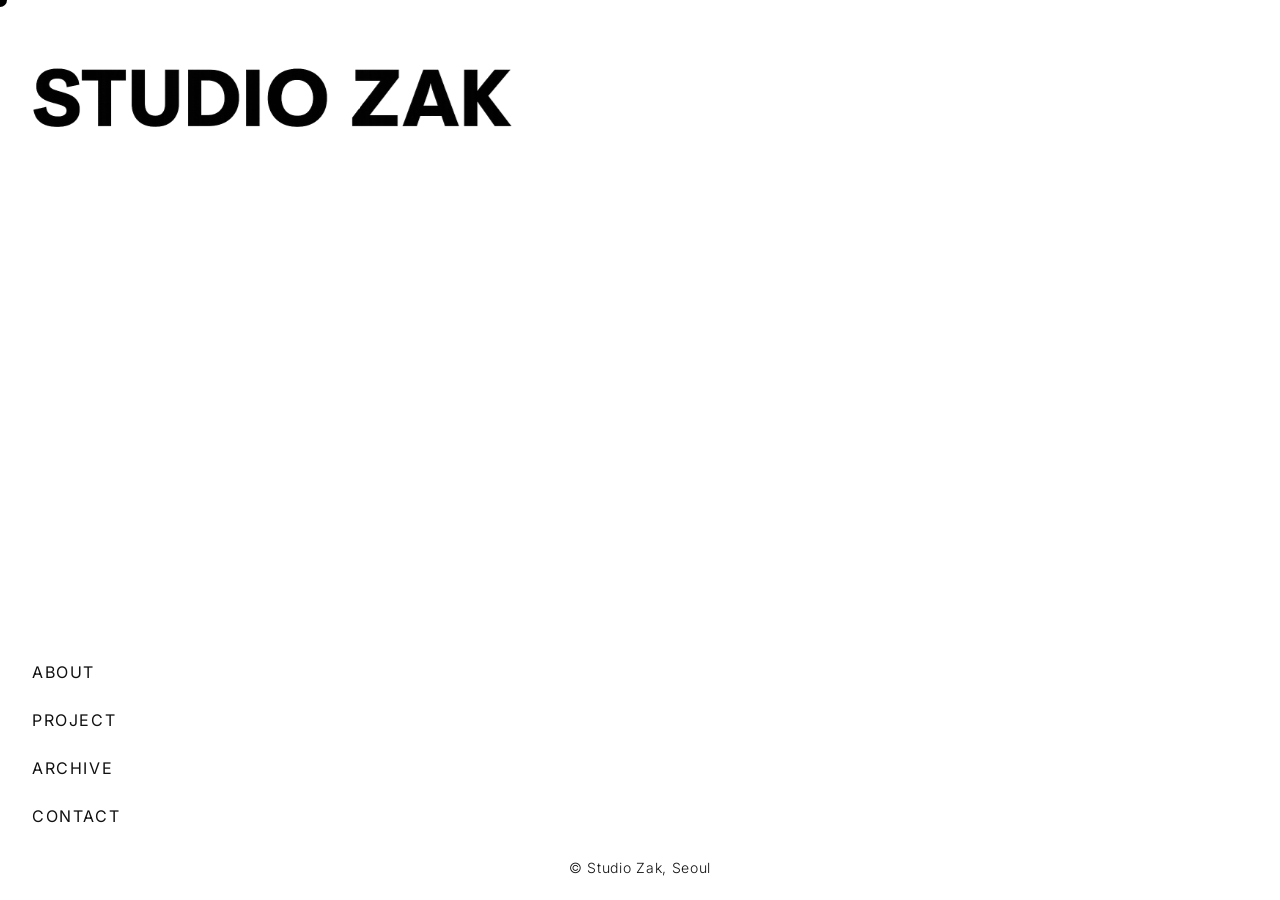
==== commit 0a51b2c3: "Admin update contact 2026. 3. 25. 오후 4:22:55" ====
--- a/index.html
+++ b/index.html
@@ -155,7 +155,7 @@
     <div class="contact-list">
       <div class="contact-item"><span class="c-label">Studio</span><span class="c-val">Seoul, Korea</span></div>
       <div class="contact-item"><span class="c-label">Email</span><span class="c-val" onclick="var el=this;try{navigator.clipboard.writeText('official@zak-studio.com').then(function(){el.textContent='Copied!';setTimeout(function(){el.textContent='official@zak-studio.com'},1500)})}catch(e){}" style="cursor:pointer;">official@zak-studio.com</span></div>
-      <div class="contact-item"><span class="c-label">Phone</span><span class="c-val">—</span></div>
+      <div class="contact-item"><span class="c-label">Phone</span><span class="c-val">—82+ 01 9942 3668</span></div>
       <div class="contact-item"><span class="c-label">Instagram</span><span class="c-val"><a href="https://instagram.com/studiozak.seoul" target="_blank" style="color:inherit;">@studiozak.seoul</a></span></div>
     </div>
   </div>
--- a/style.css
+++ b/style.css
@@ -5,14 +5,13 @@
   position: fixed;
   width: 14px; height: 14px;
   border-radius: 50%;
-  background: #111111;
+  background: #ffffff;
   pointer-events: none;
   z-index: 9999;
   transform: translate(-50%, -50%);
-  transition: width 0.2s ease, height 0.2s ease, background 0.15s ease, opacity 0.15s ease;
+  transition: width 0.2s ease, height 0.2s ease, background 0.15s ease;
   mix-blend-mode: difference;
   top: 0px; left: 0px;
-  opacity: 0;
 }
 #cursor.hover {
   width: 25px; height: 25px;
@@ -134,7 +133,7 @@
 /* ── LOGO ── */
 .site-logo {
   position: fixed;
-  top: 28px; left: 32px;
+  top: 28px; left: -15px;
   font-size: 13px; font-weight: 500;
   letter-spacing: 0.08em; text-transform: uppercase;
   z-index: 100; cursor: pointer;
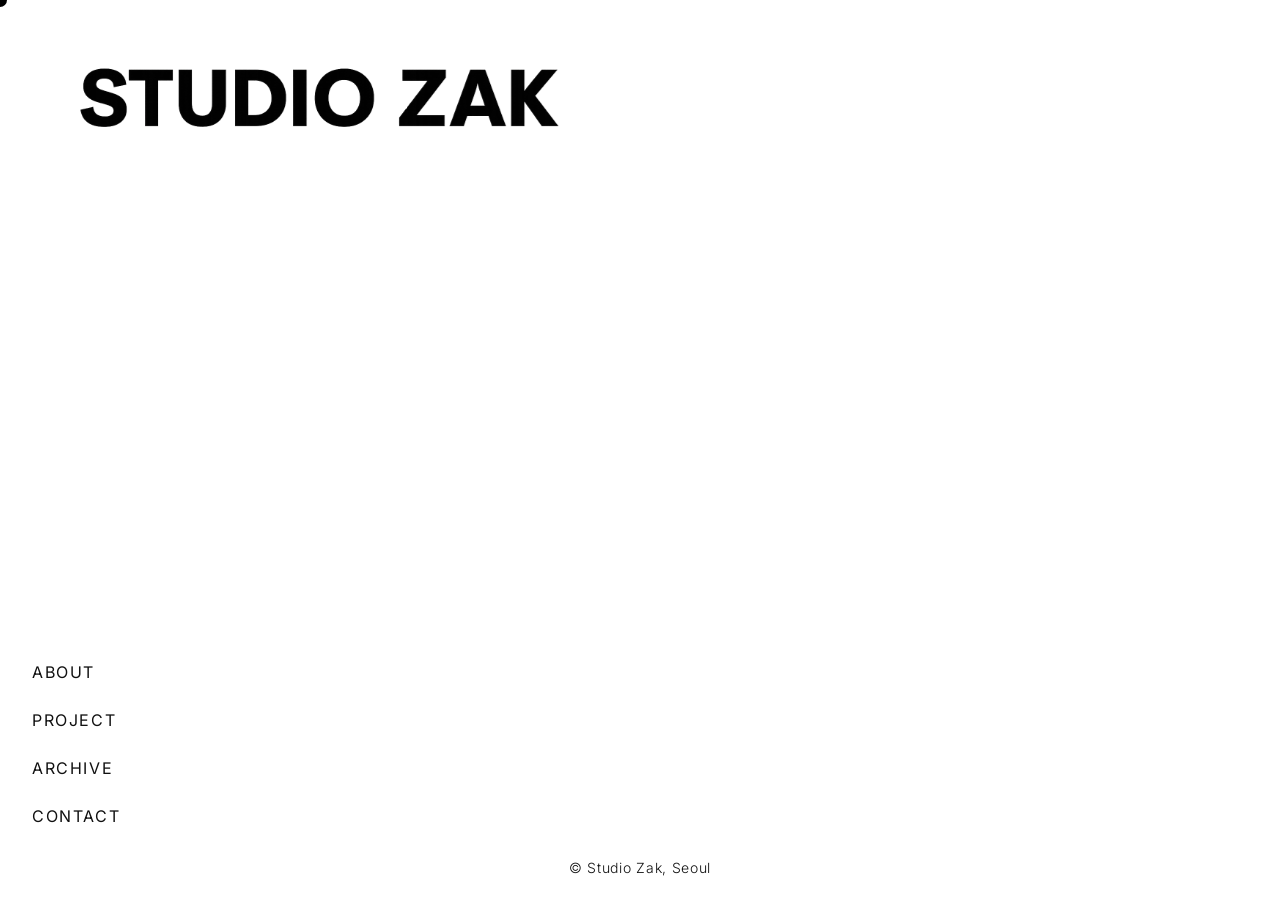
==== commit 2a30fc4d: "Update index.html" ====
--- a/index.html
+++ b/index.html
@@ -155,8 +155,8 @@
     <div class="contact-list">
       <div class="contact-item"><span class="c-label">Studio</span><span class="c-val">Seoul, Korea</span></div>
       <div class="contact-item"><span class="c-label">Email</span><span class="c-val" onclick="var el=this;try{navigator.clipboard.writeText('official@zak-studio.com').then(function(){el.textContent='Copied!';setTimeout(function(){el.textContent='official@zak-studio.com'},1500)})}catch(e){}" style="cursor:pointer;">official@zak-studio.com</span></div>
-      <div class="contact-item"><span class="c-label">Phone</span><span class="c-val">—82+ 01 9942 3668</span></div>
-      <div class="contact-item"><span class="c-label">Instagram</span><span class="c-val"><a href="https://instagram.com/studiozak.seoul" target="_blank" style="color:inherit;">@studiozak.seoul</a></span></div>
+      <div class="contact-item"><span class="c-label">Phone</span><span class="c-val"> +82 10 9942 3668</span></div>
+      <div class="contact-item"><span class="c-label">Instagram</span><span class="c-val"><a href="https://instagram.com/zak.seoul" target="_blank" style="color:inherit;">@zak.seoul</a></span></div>
     </div>
   </div>
 </div>
--- a/style.css
+++ b/style.css
@@ -133,7 +133,7 @@
 /* ── LOGO ── */
 .site-logo {
   position: fixed;
-  top: 28px; left: -15px;
+  top: 28px; left: 32px;
   font-size: 13px; font-weight: 500;
   letter-spacing: 0.08em; text-transform: uppercase;
   z-index: 100; cursor: pointer;
@@ -950,48 +950,14 @@
   display: flex;
   flex-direction: column;
 }
-/* Close 우측, 제목/메타 그 아래 */
-.m-viewer-header {
-  display: flex;
-  flex-direction: column;
-  align-items: flex-end;
-  padding: 14px 20px 10px;
-  border-bottom: 0.5px solid #eee;
-  gap: 4px;
-}
-.m-viewer-close {
-  font-size: 11px;
-  letter-spacing: 0.08em;
-  color: var(--mid);
-  background: none;
-  border: none;
-  cursor: pointer;
-  padding: 0;
-  font-family: var(--f);
-}
-.m-viewer-info {
-  width: 100%;
-  display: flex;
-  align-items: baseline;
-  justify-content: space-between;
-  gap: 8px;
-}
-.m-viewer-name {
-  font-size: 13px;
-  font-weight: 500;
-  letter-spacing: 0.06em;
-}
-.m-viewer-meta {
-  font-size: 11px;
-  color: var(--mid);
-  letter-spacing: 0.04em;
-}
+.m-viewer-header { display: none; }
 .m-viewer-img-wrap {
   flex: 1;
   display: flex;
   align-items: center;
   justify-content: center;
   overflow: hidden;
+  padding: 0 20px;
 }
 .m-viewer-img-wrap img {
   width: 100%;
@@ -1000,14 +966,47 @@
   display: block;
   transition: opacity 0.3s ease;
 }
-.m-viewer-img-wrap img.fade {
-  opacity: 0;
+.m-viewer-img-wrap img.fade { opacity: 0; }
+.m-viewer-footer {
+  padding: 14px 20px 28px;
+  border-top: 0.5px solid #eee;
+  display: flex;
+  flex-direction: column;
+  gap: 4px;
+}
+.m-viewer-name {
+  font-size: 13px;
+  font-weight: 500;
+  letter-spacing: 0.06em;
+  display: block;
+}
+.m-viewer-meta {
+  font-size: 11px;
+  color: var(--mid);
+  letter-spacing: 0.04em;
+  display: block;
+}
+.m-viewer-footer-bottom {
+  display: flex;
+  align-items: center;
+  justify-content: space-between;
+  margin-top: 8px;
+}
+.m-viewer-close {
+  font-size: 13px;
+  letter-spacing: 0.06em;
+  color: var(--black);
+  background: none;
+  border: none;
+  cursor: pointer;
+  padding: 0;
+  font-family: var(--f);
+  font-weight: 400;
 }
 .m-viewer-dots {
   display: flex;
   justify-content: center;
   gap: 6px;
-  padding: 16px;
 }
 .m-viewer-dot {
   width: 5px; height: 5px;
@@ -1016,9 +1015,7 @@
   cursor: pointer;
   transition: background 0.2s;
 }
-.m-viewer-dot.on {
-  background: #111;
-}
+.m-viewer-dot.on { background: #111; }
 
 /* 화살표 완전 제거 */
 .proj-slider-arrows { display: none !important; }
